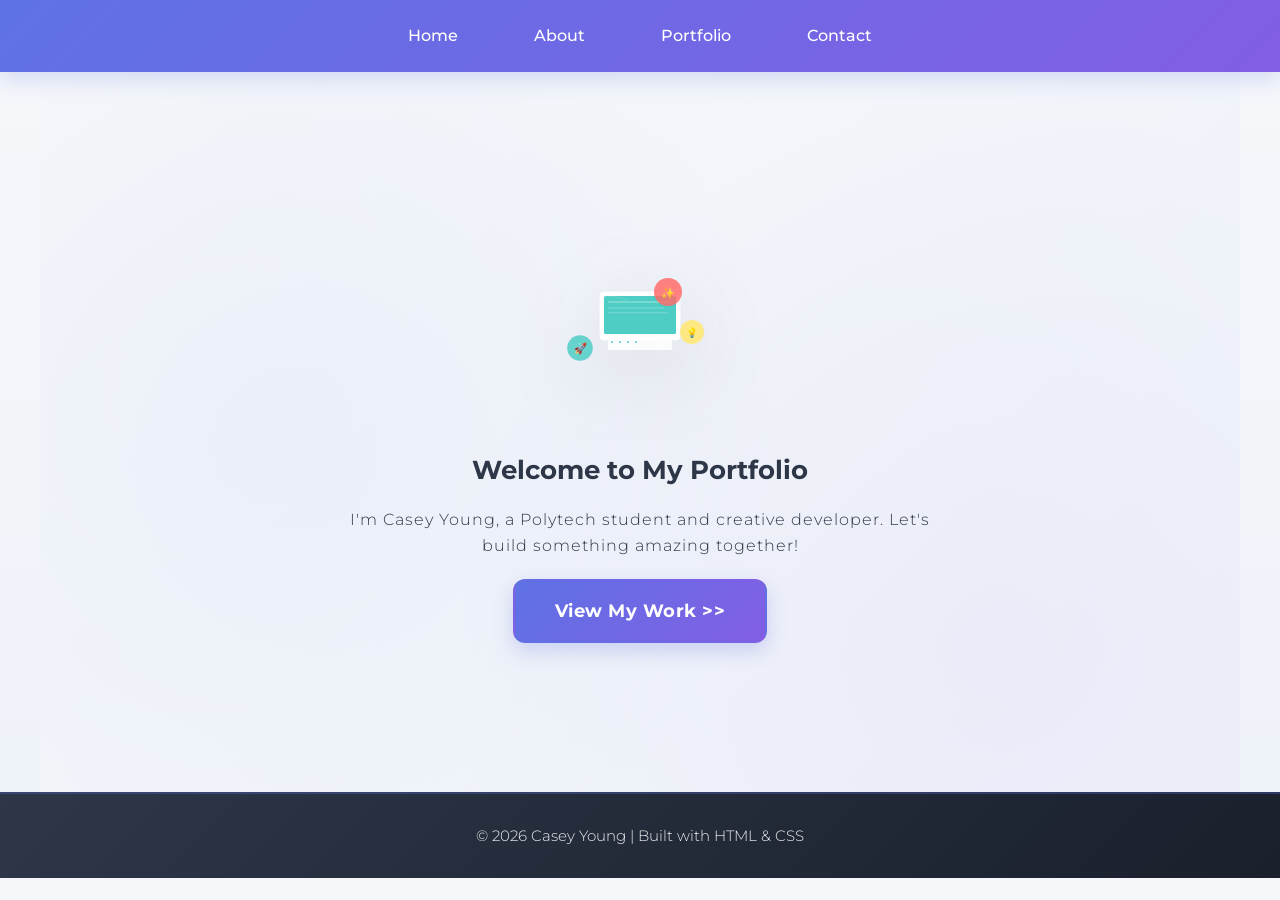
==== index.html @ b1ea330e "Add initial portfolio website structure and content - Created index.html for the homepage with navig" ====
<!DOCTYPE html>
<html lang="en">
<head>
    <meta charset="UTF-8">
    <meta name="viewport" content="width=device-width, initial-scale=1.0">
    <title>Home | My Portfolio</title>
    <link rel="stylesheet" href="css/style.css">
</head>
<body>
    <header>
        <nav>
            <ul>
                <li><a href="index.html">Home</a></li>
                <li><a href="about.html">About</a></li>
                <li><a href="portfolio.html">Portfolio</a></li>
                <li><a href="contact.html">Contact</a></li>
            </ul>
        </nav>
    </header>

    <main class="hero">
        <svg class="hero-illustration" viewBox="0 0 500 500" xmlns="http://www.w3.org/2000/svg" style="width: 100%; max-width: 200px; margin-bottom: 20px; filter: drop-shadow(0 20px 40px rgba(0,0,0,0.1));">
            <defs>
                <linearGradient id="heroGrad1" x1="0%" y1="0%" x2="100%" y2="100%">
                    <stop offset="0%" style="stop-color:#ffffff;stop-opacity:0.2" />
                    <stop offset="100%" style="stop-color:#ffffff;stop-opacity:0" />
                </linearGradient>
                <radialGradient id="heroGrad2">
                    <stop offset="0%" style="stop-color:#ffffff;stop-opacity:0.15" />
                    <stop offset="100%" style="stop-color:#ffffff;stop-opacity:0" />
                </radialGradient>
                <style>
                    @keyframes float { 0%, 100% { transform: translateY(0px); } 50% { transform: translateY(-15px); } }
                    .float1 { animation: float 4s ease-in-out infinite; }
                    .float2 { animation: float 5s ease-in-out infinite 0.5s; }
                    .float3 { animation: float 4.5s ease-in-out infinite 1s; }
                </style>
            </defs>
            <circle cx="250" cy="250" r="200" fill="url(#heroGrad2)" opacity="0.6"/>
            <g transform="translate(150, 120)">
                <rect x="0" y="60" width="200" height="120" rx="8" fill="#ffffff" opacity="0.9" stroke="#ffffff" stroke-width="2"/>
                <rect x="10" y="70" width="180" height="95" fill="#4ECDC4" rx="4"/>
                <line x1="20" y1="85" x2="180" y2="85" stroke="#ffffff" stroke-width="2" opacity="0.6"/>
                <line x1="20" y1="100" x2="160" y2="100" stroke="#ffffff" stroke-width="1.5" opacity="0.4"/>
                <line x1="20" y1="112" x2="170" y2="112" stroke="#ffffff" stroke-width="1.5" opacity="0.4"/>
                <rect x="20" y="175" width="160" height="30" fill="#ffffff" opacity="0.8" rx="3"/>
                <circle cx="30" cy="185" r="2.5" fill="#4ECDC4"/>
                <circle cx="50" cy="185" r="2.5" fill="#4ECDC4"/>
                <circle cx="70" cy="185" r="2.5" fill="#4ECDC4"/>
                <circle cx="90" cy="185" r="2.5" fill="#4ECDC4"/>
            </g>
            <g transform="translate(320, 180)" class="float1">
                <circle cx="0" cy="0" r="35" fill="#FF6B6B" opacity="0.85"/>
                <text x="0" y="12" font-size="28" text-anchor="middle" fill="#ffffff" font-weight="bold">✨</text>
            </g>
            <g transform="translate(380, 280)" class="float2">
                <circle cx="0" cy="0" r="30" fill="#FFE66D" opacity="0.85"/>
                <text x="0" y="10" font-size="24" text-anchor="middle" fill="#ffffff" font-weight="bold">💡</text>
            </g>
            <g transform="translate(100, 320)" class="float3">
                <circle cx="0" cy="0" r="32" fill="#4ECDC4" opacity="0.85"/>
                <text x="0" y="11" font-size="26" text-anchor="middle" fill="#ffffff" font-weight="bold">🚀</text>
            </g>
            <path d="M 80 200 Q 150 180 220 200" fill="none" stroke="#ffffff" stroke-width="2" opacity="0.3" stroke-dasharray="5,5"/>
            <path d="M 280 320 Q 350 310 400 340" fill="none" stroke="#ffffff" stroke-width="2" opacity="0.3" stroke-dasharray="5,5"/>
        </svg>
        <div class="hero-content">
            <h1>Welcome to My Portfolio</h1>
            <p>I'm Casey Young, a Polytech student and creative developer. Let's build something amazing together!</p>
            <a href="portfolio.html" class="cta-button">View My Work >></a>
        </div>
    </main>

    <footer>© 2026 Casey Young | Built with HTML & CSS</footer>
</body>
</html>
---- css/style.css ----
@import url('https://fonts.googleapis.com/css2?family=Montserrat:wght@300;400;500;600;700&display=swap');

* {
    box-sizing: border-box;
}

body {
    font-family: 'Montserrat', sans-serif;
    margin: 0;
    padding: 0;
    background: linear-gradient(180deg, #f5f7fa 0%, #eef2f9 100%);
    color: #2d3748;
    line-height: 1.6;
}

header {
    background: linear-gradient(135deg, #5e72e4 0%, #825ee4 100%);
    color: #fff;
    padding: 15px 0;
    box-shadow: 0 8px 20px rgba(94, 114, 228, 0.2);
    position: sticky;
    top: 0;
    z-index: 100;
    backdrop-filter: blur(10px);
}

nav ul {
    list-style: none;
    padding: 0;
    text-align: center;
    margin: 0;
}

nav ul li {
    display: inline-block;
    margin: 0 20px;
}

nav ul li a {
    color: #fff;
    text-decoration: none;
    font-weight: 500;
    transition: all 0.3s ease;
    padding: 8px 16px;
    border-radius: 5px;
    display: inline-block;
}

nav ul li a:hover {
    background: rgba(255, 255, 255, 0.2);
    transform: translateY(-2px);
}

.hero {
    text-align: center;
    padding: 40px 20px;
    background: linear-gradient(135deg, #f5f7fa 0%, #eef2f9 100%);
    color: #2d3748;
    min-height: 80vh;
    display: flex;
    flex-direction: column;
    justify-content: center;
    align-items: center;
    animation: fadeIn 0.8s ease-in;
    position: relative;
    overflow: hidden;
}

.hero::before {
    content: '';
    position: absolute;
    top: 0;
    left: 0;
    right: 0;
    bottom: 0;
    background: radial-gradient(circle at 20% 50%, rgba(94, 114, 228, 0.05) 0%, transparent 50%),
                radial-gradient(circle at 80% 80%, rgba(130, 94, 228, 0.05) 0%, transparent 50%);
    pointer-events: none;
    z-index: 0;
}

.hero > * {
    position: relative;
    z-index: 1;
}

.hero-content {
    text-align: center;
    max-width: 600px;
}

.hero-illustration {
    animation: float 4s cubic-bezier(0.36, 0, 0.66, 1) infinite !important;
}

@keyframes fadeIn {
    from {
        opacity: 0;
        transform: translateY(20px);
    }
    to {
        opacity: 1;
        transform: translateY(0);
    }
}

.hero h1 {
    font-size: 1.6rem;
    margin: 10px 0 8px 0;
    font-weight: 700;
    animation: slideDown 0.8s ease-out;
}

.hero p {
    font-size: 1rem;
    margin-bottom: 20px;
    font-weight: 300;
    letter-spacing: 1px;
    animation: slideDown 0.8s ease-out 0.2s both;
}

@keyframes slideDown {
    from {
        opacity: 0;
        transform: translateY(-20px);
    }
    to {
        opacity: 1;
        transform: translateY(0);
    }
}

.profile-image {
    width: 120px;
    height: 120px;
    border-radius: 50%;
    object-fit: cover;
    margin: 0 auto 20px;
    display: block;
    box-shadow: 0 20px 50px rgba(0, 0, 0, 0.3);
    border: 5px solid rgba(255, 255, 255, 0.3);
    transition: transform 0.3s ease, box-shadow 0.3s ease;
    animation: slideDown 0.8s ease-out 0.1s both;
}

.profile-image:hover {
    transform: scale(1.05);
    box-shadow: 0 25px 60px rgba(0, 0, 0, 0.4);
}

.cta-button {
    display: inline-block;
    padding: 16px 40px;
    background: linear-gradient(135deg, #5e72e4 0%, #825ee4 100%);
    color: #fff;
    text-decoration: none;
    border-radius: 12px;
    transition: all 0.3s ease;
    font-weight: 700;
    font-size: 1.1rem;
    letter-spacing: 0.5px;
    box-shadow: 0 8px 20px rgba(94, 114, 228, 0.25);
    animation: slideDown 0.8s ease-out 0.3s both;
    border: 2px solid transparent;
}

.cta-button:hover {
    background: linear-gradient(135deg, #6c82f7 0%, #9370ff 100%);
    transform: translateY(-4px);
    box-shadow: 0 16px 40px rgba(94, 114, 228, 0.4);
    color: #fff;
}

footer {
    text-align: center;
    padding: 30px 20px;
    background: linear-gradient(135deg, #2d3748 0%, #1a202c 100%);
    color: #ecf0f1;
    position: relative;
    bottom: 0;
    width: 100%;
    font-size: 0.95rem;
    font-weight: 300;
    border-top: 2px solid rgba(94, 114, 228, 0.3);
}

@media (max-width: 768px) {
    .hero {
        padding: 60px 20px;
        min-height: auto;
    }
    
    .hero h1 {
        font-size: 1.8rem;
    }
    
    .hero p {
        font-size: 1rem;
    }
    
    nav ul li {
        display: block;
        margin: 10px 0;
    }
}

/* Contact Page Styles */
.contact-main {
    padding: 40px 20px;
    background: linear-gradient(180deg, #f5f7fa 0%, #eef2f9 100%);
    min-height: calc(100vh - 200px);
}

.contact-header {
    text-align: center;
    margin-bottom: 30px;
    animation: fadeIn 0.8s ease-in;
}

.contact-header h1 {
    font-size: 1.5rem;
    color: #2c3e50;
    margin: 0 0 10px 0;
    font-weight: 700;
}

.contact-header p {
    font-size: 1.1rem;
    color: #555;
    max-width: 600px;
    margin: 0 auto;
    line-height: 1.8;
}

.contact-container {
    max-width: 900px;
    margin: 0 auto;
    display: flex;
    flex-direction: column;
    gap: 25px;
}

.contact-form-section {
    background: white;
    padding: 30px;
    border-radius: 12px;
    box-shadow: 0 10px 30px rgba(0, 0, 0, 0.1);
    animation: slideDown 0.8s ease-out 0.1s both;
}

.contact-form-section h2 {
    color: #2c3e50;
    font-size: 1.1rem;
    margin-top: 0;
    margin-bottom: 20px;
}

.form-group {
    margin-bottom: 25px;
}

.form-group label {
    display: block;
    margin-bottom: 8px;
    color: #2c3e50;
    font-weight: 600;
    font-size: 0.95rem;
}

.form-group input,
.form-group textarea {
    width: 100%;
    padding: 12px 15px;
    border: 2px solid #e0e0e0;
    border-radius: 8px;
    font-family: 'Montserrat', sans-serif;
    font-size: 0.95rem;
    transition: all 0.3s ease;
    box-sizing: border-box;
}

.form-group input:focus,
.form-group textarea:focus {
    outline: none;
    border-color: #5e72e4;
    box-shadow: 0 0 0 3px rgba(94, 114, 228, 0.1);
    transform: translateY(-2px);
}

.form-group input::placeholder,
.form-group textarea::placeholder {
    color: #999;
}

.submit-btn {
    width: 100%;
    padding: 14px 20px;
    background: linear-gradient(135deg, #5e72e4 0%, #825ee4 100%);
    color: white;
    border: none;
    border-radius: 8px;
    font-size: 1rem;
    font-weight: 600;
    cursor: pointer;
    transition: all 0.3s ease;
    margin-top: 10px;
}

.submit-btn:hover {
    transform: translateY(-3px);
    box-shadow: 0 10px 25px rgba(94, 114, 228, 0.4);
}
}

.submit-btn:active {
    transform: translateY(-1px);
}

.contact-social-section {
    background: white;
    padding: 30px;
    border-radius: 12px;
    box-shadow: 0 10px 30px rgba(0, 0, 0, 0.1);
    animation: slideDown 0.8s ease-out 0.2s both;
}

.contact-social-section h2 {
    color: #2c3e50;
    font-size: 1.1rem;
    margin-top: 0;
    margin-bottom: 10px;
}

.contact-social-section p {
    color: #666;
    margin-bottom: 30px;
    font-size: 1rem;
}

.social-links {
    list-style: none;
    padding: 0;
    margin: 0;
    display: flex;
    flex-direction: row;
    gap: 15px;
    flex-wrap: wrap;
    justify-content: center;
}

.social-link {
    display: inline-flex;
    align-items: center;
    justify-content: center;
    padding: 10px 25px;
    background: linear-gradient(135deg, #5e72e4 0%, #825ee4 100%);
    color: white;
    text-decoration: none;
    border-radius: 8px;
    font-weight: 600;
    transition: all 0.3s ease;
    text-align: center;
    flex: 1;
    min-width: 120px;
    max-width: 150px;
}

.social-link:hover {
    transform: translateY(-5px);
    box-shadow: 0 10px 25px rgba(94, 114, 228, 0.4);
}

.social-link.linkedin {
    background: linear-gradient(135deg, #0077b5 0%, #005885 100%);
}

.social-link.linkedin:hover {
    box-shadow: 0 10px 25px rgba(0, 119, 181, 0.4);
}

.social-link.github {
    background: linear-gradient(135deg, #333 0%, #1a1a1a 100%);
}

.social-link.github:hover {
    box-shadow: 0 10px 25px rgba(51, 51, 51, 0.4);
}

.social-link.email {
    background: linear-gradient(135deg, #ea4335 0%, #c5221f 100%);
}

.social-link.email:hover {
    box-shadow: 0 10px 25px rgba(234, 67, 53, 0.4);
}

@media (max-width: 768px) {
    .contact-container {
        grid-template-columns: 1fr;
        gap: 30px;
    }
    
    .contact-header h1 {
        font-size: 1.5rem;
    }
    
    .contact-form-section,
    .contact-social-section {
        padding: 30px 20px;
    }
}

/* Project Detail Page Styles */
main {
    max-width: 1200px;
    margin: 0 auto;
    padding: 30px 20px;
}

.projects {
    display: grid;
    grid-template-columns: repeat(auto-fit, minmax(300px, 1fr));
    gap: 30px;
    margin-top: 40px;
}

.project {
    background: white;
    border-radius: 12px;
    padding: 25px;
    box-shadow: 0 4px 15px rgba(0, 0, 0, 0.1);
    transition: all 0.3s ease;
}

.project:hover {
    transform: translateY(-8px);
    box-shadow: 0 8px 25px rgba(0, 0, 0, 0.15);
}

.project h2 {
    color: #5e72e4;
    margin-top: 0;
    font-size: 1.2rem;
}

.project p {
    color: #666;
    line-height: 1.6;
    margin-bottom: 20px;
}

.project a {
    display: inline-block;
    padding: 10px 20px;
    background: linear-gradient(135deg, #5e72e4 0%, #825ee4 100%);
    color: white;
    text-decoration: none;
    border-radius: 6px;
    transition: all 0.3s ease;
    font-weight: 600;
}

.project a:hover {
    transform: translateY(-3px);
    box-shadow: 0 6px 15px rgba(94, 114, 228, 0.4);
}

.project-detail {
    background: white;
    border-radius: 12px;
    padding: 40px 30px;
    box-shadow: 0 4px 15px rgba(0, 0, 0, 0.1);
}

.project-header {
    text-align: center;
    margin-bottom: 50px;
    padding-bottom: 30px;
    border-bottom: 2px solid #f0f0f0;
}

.project-header h1 {
    color: #5e72e4;
    font-size: 1.4rem;
    margin: 0 0 8px 0;
}

.project-meta {
    color: #999;
    font-size: 1.1rem;
    font-style: italic;
}

.project-content {
    color: #2c3e50;
}

.project-section {
    margin-bottom: 40px;
}

.project-section h2 {
    color: #5e72e4;
    font-size: 1.1rem;
    margin-bottom: 15px;
    border-left: 4px solid #5e72e4;
    padding-left: 15px;
}

.project-section p {
    line-height: 1.8;
    color: #555;
    font-size: 1.05rem;
}

.project-section ul {
    list-style: none;
    padding: 0;
}

.project-section ul li {
    padding: 10px 0;
    padding-left: 30px;
    position: relative;
    line-height: 1.8;
    color: #555;
}

.project-section ul li:before {
    content: "✓";
    position: absolute;
    left: 0;
    color: #5e72e4;
    font-weight: bold;
}

.project-link {
    display: inline-block;
    padding: 12px 25px;
    background: linear-gradient(135deg, #5e72e4 0%, #825ee4 100%);
    color: white;
    text-decoration: none;
    border-radius: 8px;
    transition: all 0.3s ease;
    font-weight: 600;
    margin-top: 15px;
}

.project-link:hover {
    transform: translateY(-3px);
    box-shadow: 0 8px 20px rgba(94, 114, 228, 0.4);
}

.back-link {
    margin-top: 60px;
    padding-top: 30px;
    border-top: 2px solid #f0f0f0;
}

.back-link a {
    color: #5e72e4;
    text-decoration: none;
    font-weight: 600;
    transition: all 0.3s ease;
    font-size: 1.1rem;
}

.back-link a:hover {
    color: #825ee4;
    transform: translateX(-5px);
}

@media (max-width: 768px) {
    .project-detail {
        padding: 30px 20px;
    }
    
    .project-header h1 {
        font-size: 1.4rem;
    }
    
    .project-section h2 {
        font-size: 1.1rem;
    }
    
    .projects {
        grid-template-columns: 1fr;
    }
}

/* Page Icons Styling */
.page-icon {
    width: 80px;
    height: 80px;
    margin: 15px auto;
    display: block;
    filter: drop-shadow(0 12px 24px rgba(94, 114, 228, 0.35));
    animation: float 4s cubic-bezier(0.36, 0, 0.66, 1) infinite;
    transition: all 0.3s ease;
    max-width: 200px;
}

.page-icon:hover {
    animation: floatBounce 0.8s ease-in-out;
    filter: drop-shadow(0 16px 32px rgba(94, 114, 228, 0.5));
}

@keyframes float {
    0%, 100% {
        transform: translateY(0px) rotateZ(0deg);
    }
    25% {
        transform: translateY(-15px) rotateZ(1deg);
    }
    50% {
        transform: translateY(-18px) rotateZ(0deg);
    }
    75% {
        transform: translateY(-12px) rotateZ(-1deg);
    }
}

@keyframes floatBounce {
    0%, 100% {
        transform: translateY(-18px) scale(1);
    }
    50% {
        transform: translateY(-25px) scale(1.05);
    }
}

.hero .page-icon {
    width: 100px;
    height: 100px;
    margin: 15px auto;
    filter: drop-shadow(0 15px 30px rgba(255, 255, 255, 0.3));
}

.about-page-icon,
.portfolio-page-icon {
    width: 80px;
    height: 80px;
    filter: drop-shadow(0 12px 28px rgba(94, 114, 228, 0.4));
    max-width: 200px;
    margin-bottom: 20px;
}

.project-header {
    text-align: center;
    position: relative;
}

.project-header .page-icon {
    width: 100px;
    height: 100px;
    margin: 15px auto 20px;
    filter: drop-shadow(0 10px 20px rgba(94, 114, 228, 0.3));
}

/* About Page Styles */
.about-main {
    background: linear-gradient(180deg, #f5f7fa 0%, #eef2f9 100%);
    padding: 0;
    min-height: 100vh;
}

.about-hero {
    background: linear-gradient(135deg, #5e72e4 0%, #825ee4 100%);
    padding: 30px 20px;
    text-align: center;
    color: white;
    animation: fadeIn 0.8s ease-in;
    position: relative;
    overflow: hidden;
}

.about-hero::before {
    content: '';
    position: absolute;
    top: 0;
    left: 0;
    right: 0;
    bottom: 0;
    background: radial-gradient(circle at 20% 50%, rgba(255, 255, 255, 0.1) 0%, transparent 50%);
    pointer-events: none;
}

.about-hero > * {
    position: relative;
    z-index: 1;
}

.about-page-icon {
    width: 80px;
    height: 80px;
    margin: 0 auto 20px;
    display: block;
    filter: drop-shadow(0 10px 25px rgba(0, 0, 0, 0.2));
    animation: float 3s ease-in-out infinite;
}

.about-hero h1 {
    font-size: 1.6rem;
    margin: 10px 0 8px 0;
    font-weight: 700;
}

.about-intro {
    font-size: 1.1rem;
    margin: 10px 0 0 0;
    opacity: 0.95;
    letter-spacing: 1px;
}

.about-container {
    max-width: 1200px;
    margin: 0 auto;
    padding: 30px 20px;
}

.about-section,
.experience-section {
    margin-bottom: 30px;
}

.about-section h2,
.experience-section h2 {
    font-size: 1.1rem;
    color: #5e72e4;
    margin-bottom: 12px;
    position: relative;
    padding-bottom: 10px;
}

.about-section h2:after,
.experience-section h2:after {
    content: '';
    position: absolute;
    bottom: 0;
    left: 0;
    width: 60px;
    height: 4px;
    background: linear-gradient(135deg, #5e72e4 0%, #825ee4 100%);
    border-radius: 2px;
}

.about-section p,
.experience-section p {
    font-size: 1rem;
    line-height: 1.7;
    color: #555;
    margin-bottom: 15px;
}

.skills-section {
    margin-bottom: 60px;
}

.skills-section h2 {
    font-size: 1.2rem;
    color: #5e72e4;
    margin-bottom: 25px;
    position: relative;
    padding-bottom: 10px;
}

.skills-section h2:after {
    content: '';
    position: absolute;
    bottom: 0;
    left: 0;
    width: 60px;
    height: 4px;
    background: linear-gradient(135deg, #5e72e4 0%, #825ee4 100%);
    border-radius: 2px;
}

.skills-grid {
    display: grid;
    grid-template-columns: repeat(auto-fit, minmax(200px, 1fr));
    gap: 20px;
}

.skill-card {
    background: white;
    padding: 25px 20px;
    border-radius: 12px;
    text-align: center;
    box-shadow: 0 4px 15px rgba(0, 0, 0, 0.08);
    transition: all 0.3s ease;
    border-top: 4px solid transparent;
}

.skill-card:nth-child(1) {
    border-top-color: #667eea;
}

.skill-card:nth-child(2) {
    border-top-color: #f5576c;
}

.skill-card:nth-child(3) {
    border-top-color: #00f2fe;
}

.skill-card:nth-child(4) {
    border-top-color: #38f9d7;
}

.skill-card:hover {
    transform: translateY(-8px);
    box-shadow: 0 12px 30px rgba(0, 0, 0, 0.15);
}

.skill-icon {
    width: 60px;
    height: 60px;
    margin: 0 auto 15px;
    border-radius: 12px;
    display: flex;
    align-items: center;
    justify-content: center;
    font-size: 2rem;
    box-shadow: 0 4px 15px rgba(0, 0, 0, 0.15);
}

.skill-card h3 {
    font-size: 1.3rem;
    color: #2c3e50;
    margin: 15px 0 10px 0;
}

.skill-card p {
    color: #999;
    font-size: 0.95rem;
    margin: 0;
}

/* Portfolio Page Styles */
.portfolio-main {
    background: linear-gradient(180deg, #f5f7fa 0%, #eef2f9 100%);
    padding: 0;
    min-height: 100vh;
}

.portfolio-hero {
    background: linear-gradient(135deg, #5e72e4 0%, #825ee4 100%);
    padding: 40px 20px;
    text-align: center;
    color: white;
    animation: fadeIn 0.8s ease-in;
    position: relative;
    overflow: hidden;
}

.portfolio-hero::before {
    content: '';
    position: absolute;
    top: 0;
    left: 0;
    right: 0;
    bottom: 0;
    background: radial-gradient(circle at 80% 80%, rgba(255, 255, 255, 0.1) 0%, transparent 50%);
    pointer-events: none;
}

.portfolio-hero > * {
    position: relative;
    z-index: 1;
}

.portfolio-page-icon {
    width: 80px;
    height: 80px;
    margin: 0 auto 20px;
    display: block;
    filter: drop-shadow(0 10px 25px rgba(0, 0, 0, 0.2));
    animation: float 3s ease-in-out infinite;
}

.portfolio-hero h1 {
    font-size: 1.6rem;
    margin: 10px 0 8px 0;
    font-weight: 700;
}

.portfolio-intro {
    font-size: 1.1rem;
    margin: 10px 0 0 0;
    opacity: 0.95;
    letter-spacing: 1px;
}

.projects {
    max-width: 1400px;
    margin: 0 auto;
    padding: 30px 20px;
    display: grid;
    grid-template-columns: repeat(4, 1fr);
    gap: 15px;
}

.project {
    background: white;
    border-radius: 12px;
    padding: 18px;
    box-shadow: 0 4px 15px rgba(0, 0, 0, 0.08);
    transition: all 0.3s ease;
    border: 1px solid #f0f0f0;
    position: relative;
    overflow: hidden;
}

.project:before {
    content: '';
    position: absolute;
    top: 0;
    left: 0;
    right: 0;
    height: 4px;
    background: linear-gradient(135deg, #667eea 0%, #764ba2 100%);
    transform: scaleX(0);
    transform-origin: left;
    transition: transform 0.3s ease;
}

.project:hover:before {
    transform: scaleX(1);
}

.project:hover {
    transform: translateY(-10px);
    box-shadow: 0 12px 35px rgba(102, 126, 234, 0.25);
}

.project h2 {
    color: #667eea;
    margin-top: 0;
    font-size: 1.1rem;
    margin-bottom: 10px;
}

.project p {
    color: #666;
    line-height: 1.6;
    margin-bottom: 15px;
    font-size: 0.9rem;
}

.project a {
    display: inline-block;
    padding: 8px 16px;
    background: linear-gradient(135deg, #667eea 0%, #764ba2 100%);
    color: white;
    text-decoration: none;
    border-radius: 6px;
    transition: all 0.3s ease;
    font-weight: 600;
    font-size: 0.85rem;
}

.project a:hover {
    transform: translateY(-3px);
    box-shadow: 0 8px 20px rgba(102, 126, 234, 0.4);
}

@media (max-width: 768px) {
    .about-hero,
    .portfolio-hero {
        padding: 30px 15px;
    }
    
    .about-hero h1,
    .portfolio-hero h1 {
        font-size: 1.4rem;
    }
    
    .about-page-icon,
    .portfolio-page-icon {
        width: 80px;
        height: 80px;
    }
    
    .about-container,
    .projects {
        padding: 20px 15px;
    }
    
    .projects {
        grid-template-columns: repeat(2, 1fr);
        gap: 12px;
        padding: 20px 15px;
    }
    
    .about-section h2,
    .experience-section h2 {
        font-size: 1rem;
    }
    
    .about-section p,
    .experience-section p {
        font-size: 0.95rem;
    }
    
    .skills-section {
        margin-bottom: 20px;
    }
    
    .skills-grid {
        grid-template-columns: repeat(2, 1fr);
        gap: 12px;
    }
    
    .skill-card {
        padding: 16px 12px;
    }
    
    .contact-main {
        padding: 20px 15px;
    }
    
    .contact-header h1 {
        font-size: 1.3rem;
    }
    
    .contact-header p {
        font-size: 0.95rem;
    }
    
    .contact-container {
        max-width: 100%;
        gap: 20px;
    }
    
    .contact-form-section,
    .contact-social-section {
        padding: 20px 15px;
    }
    
    .form-group input,
    .form-group textarea {
        font-size: 0.9rem;
        padding: 10px 12px;
    }
    
    .social-link {
        padding: 8px 15px;
        font-size: 0.85rem;
    }
}

@media (max-width: 480px) {
    .about-hero h1,
    .portfolio-hero h1 {
        font-size: 1.2rem;
    }
    
    .about-page-icon,
    .portfolio-page-icon {
        width: 70px;
        height: 70px;
    }
    
    .about-intro,
    .portfolio-intro {
        font-size: 0.95rem;
    }
    
    .about-section h2,
    .experience-section h2 {
        font-size: 0.95rem;
    }
    
    .about-section p,
    .experience-section p {
        font-size: 0.9rem;
        line-height: 1.5;
    }
    
    .skills-grid {
        grid-template-columns: 1fr;
    }
    
    .skill-card {
        padding: 15px 12px;
    }
    
    .projects {
        grid-template-columns: 1fr;
        gap: 10px;
        padding: 15px 10px;
    }
    
    .project {
        padding: 15px;
    }
    
    .project h2 {
        font-size: 1rem;
        margin-bottom: 8px;
    }
    
    .project p {
        font-size: 0.85rem;
        margin-bottom: 12px;
    }
    
    .project a {
        padding: 6px 12px;
        font-size: 0.8rem;
    }
    
    .contact-header h1 {
        font-size: 1.2rem;
    }
    
    .contact-header p {
        font-size: 0.9rem;
    }
    
    .contact-form-section,
    .contact-social-section {
        padding: 15px 12px;
    }
    
    .form-group {
        margin-bottom: 18px;
    }
    
    .form-group label {
        font-size: 0.85rem;
    }
    
    .social-links {
        flex-direction: column;
    }
    
    .social-link {
        width: 100%;
        padding: 10px 15px;
        font-size: 0.9rem;
        max-width: none;
    }
}
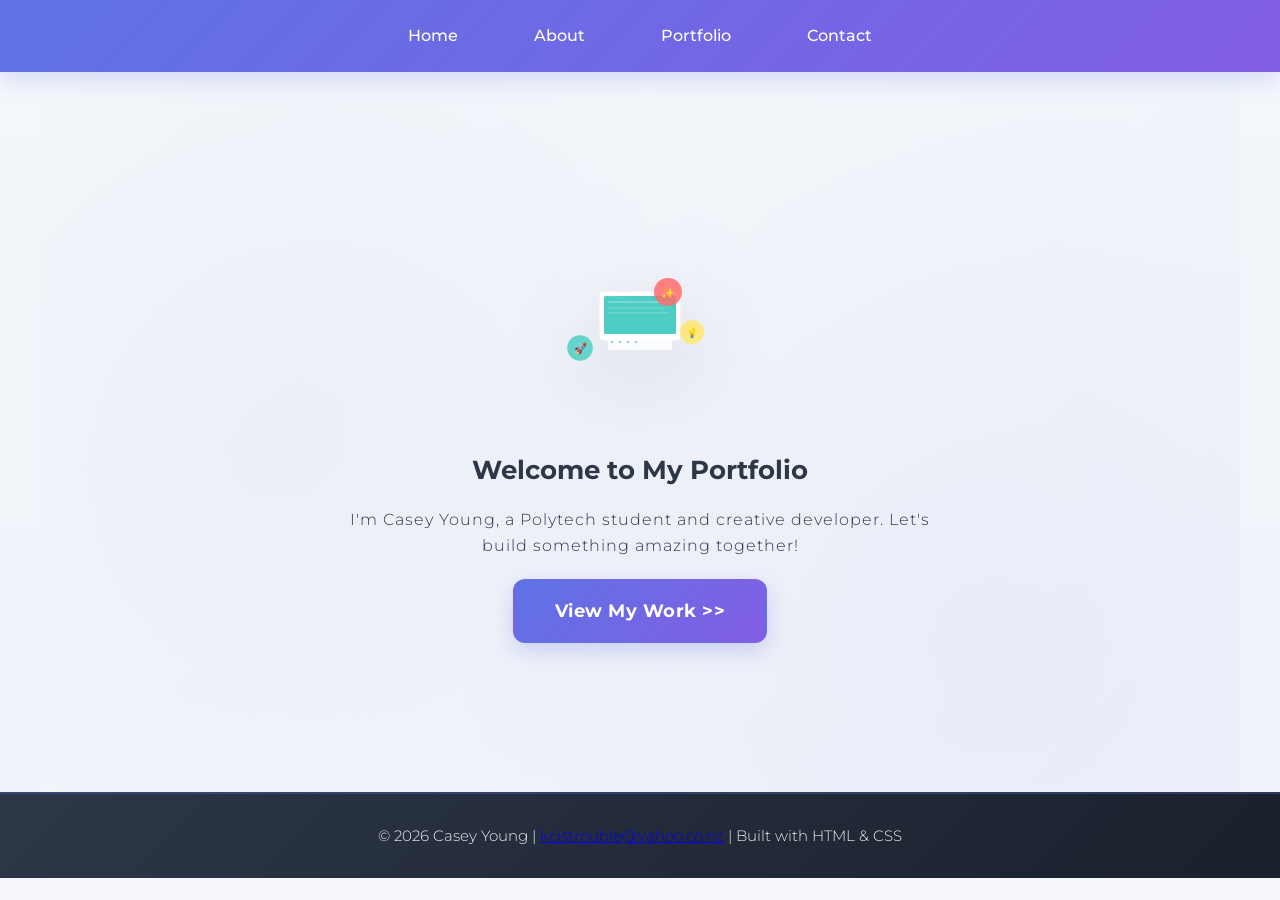
==== commit 38d8db75: "Prepare for GitHub Pages deployment" ====
--- a/index.html
+++ b/index.html
@@ -71,6 +71,6 @@
         </div>
     </main>
 
-    <footer>© 2026 Casey Young | Built with HTML & CSS</footer>
+    <footer>© 2026 Casey Young | <a href="mailto:kcistrouble@yahoo.co.nz">kcistrouble@yahoo.co.nz</a> | Built with HTML & CSS</footer>
 </body>
 </html>
--- a/css/style.css
+++ b/css/style.css
@@ -310,7 +310,6 @@
     transform: translateY(-3px);
     box-shadow: 0 10px 25px rgba(94, 114, 228, 0.4);
 }
-}
 
 .submit-btn:active {
     transform: translateY(-1px);
@@ -587,6 +586,23 @@
         grid-template-columns: 1fr;
     }
 }
+
+/* tighter rules for small phones */
+@media (max-width: 480px) {
+    .hero h1 { font-size: 1.4rem; }
+    .hero p { font-size: 0.95rem; }
+    .cta-button { padding: 12px 30px; font-size: 1rem; }
+
+    nav ul li { margin: 8px 0; }
+
+    .contact-form-section,
+    .contact-social-section { padding: 20px 15px; }
+
+    footer { font-size: 0.85rem; padding: 20px 10px; }
+}
+
+/* make images and svg responsive */
+img, svg { max-width: 100%; height: auto; }
 
 /* Page Icons Styling */
 .page-icon {
